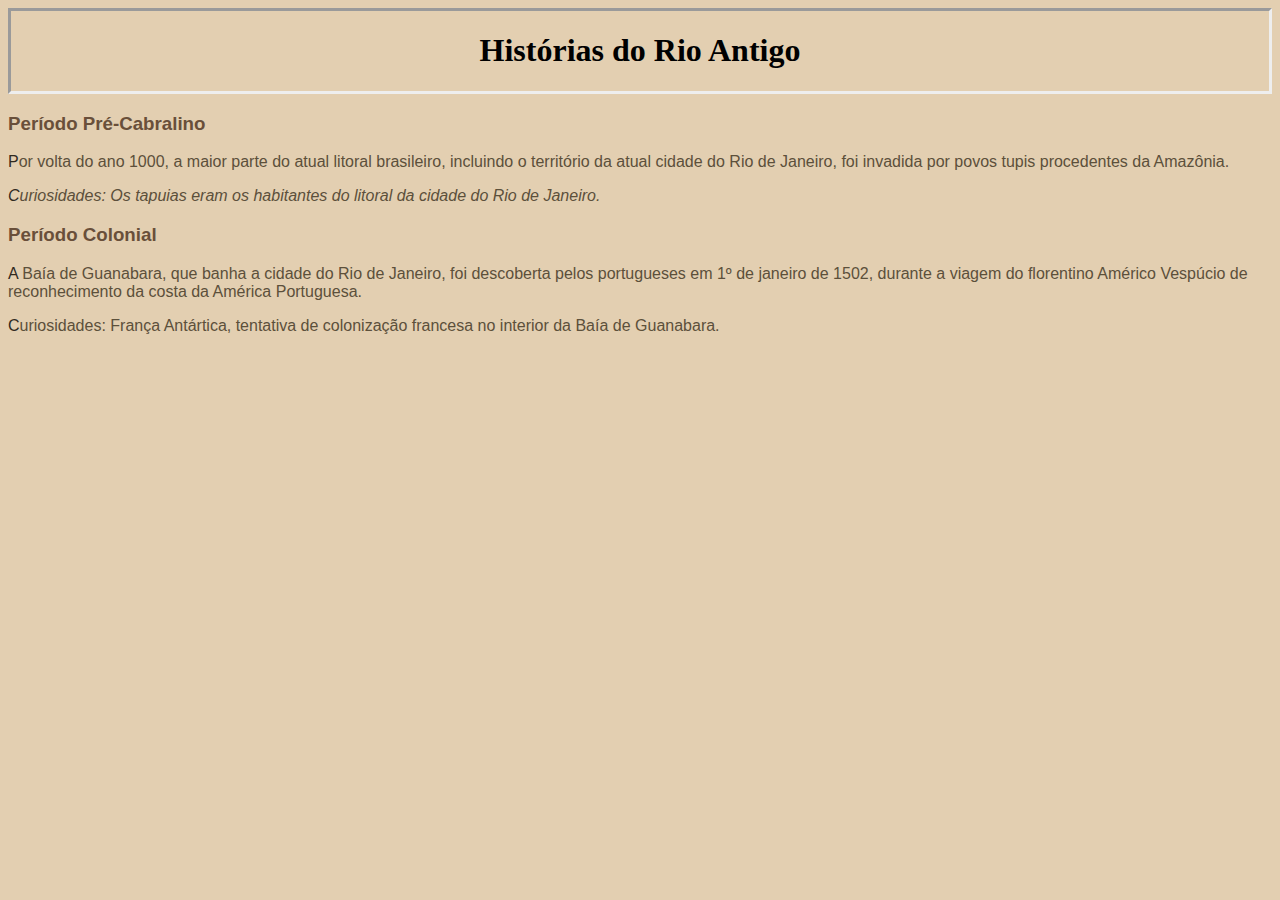
==== index.html @ 53ef9f90 "Rio Antigo" ====
<!DOCTYPE html>
<html lang="pt-BR">
<head>
    <meta charset="UTF-8">
    <meta name="viewport" content="width=device-width, initial-scale=1.0">
    <link rel="stylesheet" href="style.css">
    <style>
        body {

            background-color: rgb(227, 207, 177);
        
        }
    </style>

    <title> 
        Histórias do Rio Antigo
    </title>
    <link rel="stylesheet" href="css/style.css">
</head>
<body>
    <article>
        <header>
            <p>
            <h1> Histórias do Rio Antigo </h1>
            </p>
        </header>
    </article>
    
    <h3> 
        <section id="precabralino">
            Período Pré-Cabralino 
        </section>
        
    </h3>

    <p>
        Por volta do ano 1000, a maior parte do atual litoral brasileiro, incluindo o território da atual cidade do Rio de Janeiro, foi invadida por povos tupis procedentes da Amazônia.
    </p>

    <article>
        <p>
            <em>Curiosidades: Os tapuias eram os habitantes do litoral da cidade do Rio de Janeiro.</em>
        </p>
    </article>

    <h3>
        <section id="colonial">
            Período Colonial
        </section>
    </h3>
    <p>
        A Baía de Guanabara, que banha a cidade do Rio de Janeiro, foi descoberta pelos portugueses em 1º de janeiro de 1502, durante a viagem do florentino Américo Vespúcio de reconhecimento da costa da América Portuguesa.
    </p>
    <article>
        <p>
            Curiosidades: França Antártica, tentativa de colonização francesa no interior da Baía de Guanabara.
        </p>
    </article>
    <main>

        <section id="precabralino">
        </section>

        <section id="colonial">
        </section>

        <section id="imperial">
        </section>

        <section id="republicano">
        </section>

    </main>

</body>
</html>
---- css/style.css ----
header{

    text-align: center;
    border-style:inset

}

p{
    font-family:Verdana, Geneva, Tahoma, sans-serif;
    color: rgb(92, 80, 59);
}

p::first-letter{
    color: rgb(48, 42, 31);
}

#precabralino, #imperial, #republicano, #colonial{
    font-family: 'Franklin Gothic Medium', 'Arial Narrow', Arial, sans-serif;
    color:rgb(105, 79, 58)

}

.curiosidades-pequena {
    font-size: 12px;
}
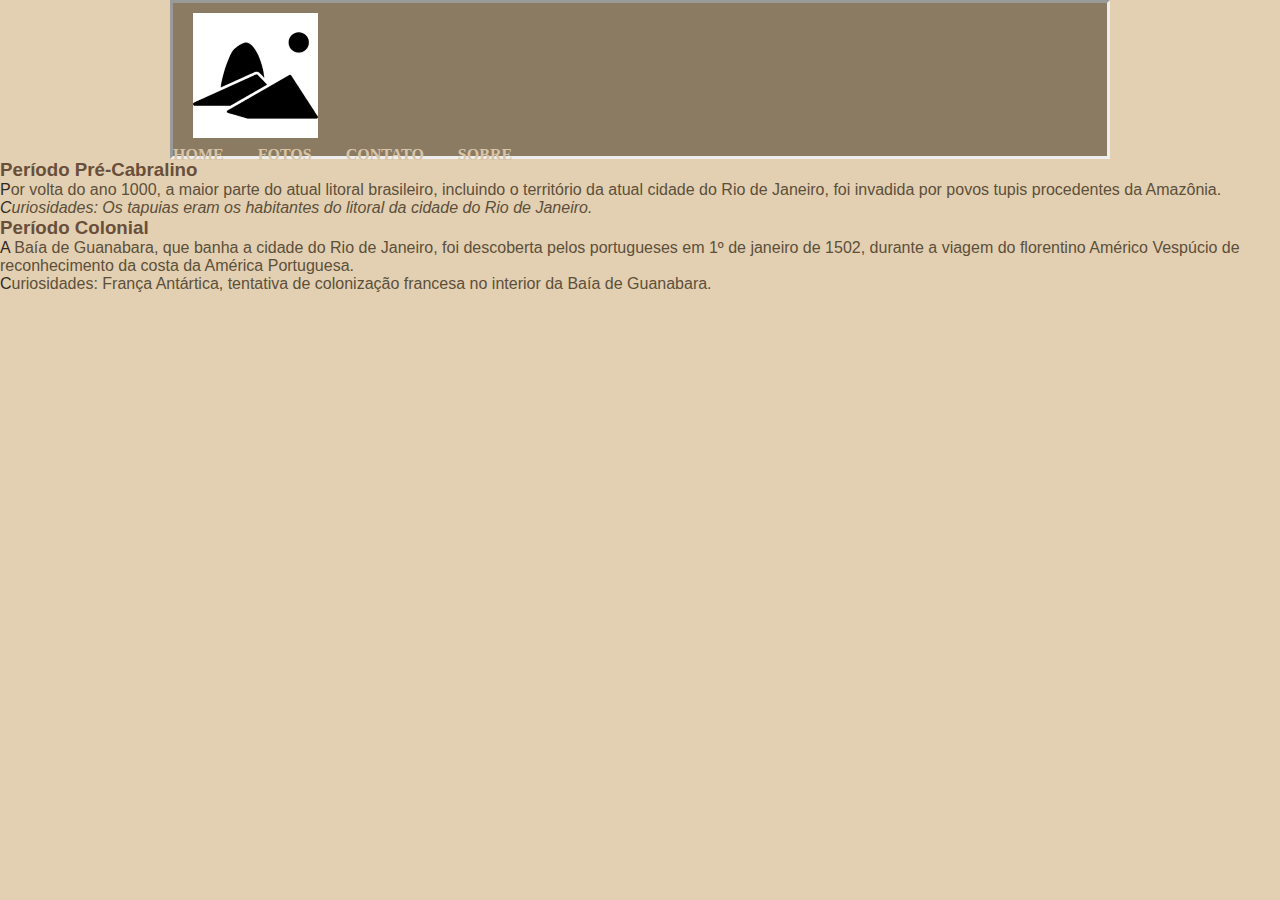
==== commit f9fd6bf7: "Ajuste no arquivo "index.html" (página principal)" ====
--- a/index.html
+++ b/index.html
@@ -16,15 +16,29 @@
         Histórias do Rio Antigo
     </title>
     <link rel="stylesheet" href="css/style.css">
+    <link rel="stylesheet" href="css/menu_logo.css">
+
+    <link rel="shortcut icon" href="img/python_16.png">
 </head>
+
 <body>
-    <article>
-        <header>
-            <p>
-            <h1> Histórias do Rio Antigo </h1>
-            </p>
+
+        <header class="cabecalho">
+            <div class="caixa">
+                <h1 class="logo">
+                    <img src="img/rioicon_125x125.png" alt="Logo do site">
+                </h1>
+                <nav class="hmenu">
+                    <ul>
+                        <li><a href="#">Home</a></li>
+                        <li><a href="#">Fotos</a></li>
+                        <li><a href="#">Contato</a></li>
+                        <li><a href="#">Sobre</a></li>
+                    </ul>
+                </nav>
+            </div>
         </header>
-    </article>
+    <main>
     
     <h3> 
         <section id="precabralino">
@@ -56,7 +70,7 @@
             Curiosidades: França Antártica, tentativa de colonização francesa no interior da Baía de Guanabara.
         </p>
     </article>
-    <main>
+    
 
         <section id="precabralino">
         </section>
--- a/css/style.css
+++ b/css/style.css
@@ -1,8 +1,5 @@
 header{
-
-    text-align: center;
     border-style:inset
-
 }
 
 p{
--- a/css/menu_logo.css
+++ b/css/menu_logo.css
@@ -0,0 +1,39 @@
+@import url('https://fonts.googleapis.com/css2?family=Roboto:ital,wght@0,100..900;1,100..900&display=swap');
+@import url('https://fonts.googleapis.com/css2?family=Arima:wght@100..700&family=Roboto:ital,wght@0,100..900;1,100..900&display=swap');
+* {
+    margin: 0 auto;
+    padding: 0;
+    box-sizing: border-box;
+}
+
+/* box sizing especifica altura e largura */
+
+.cabecalho {
+    background-color:  rgb(139, 123, 99);
+    padding: 10px 0;
+    width: 940px;
+}
+
+.logo {
+    padding-left: 20px;
+}
+
+.hmenu {
+    position: absolute;
+
+
+}
+
+.hmenu ul li {
+    display: inline;
+    margin: 0 0  70px;
+}
+
+.hmenu ul li a {
+    color: rgb(216, 196, 166);
+    text-decoration: none;
+    text-transform: uppercase;
+    font-weight: bold;
+    margin-right: 30px;
+}
+
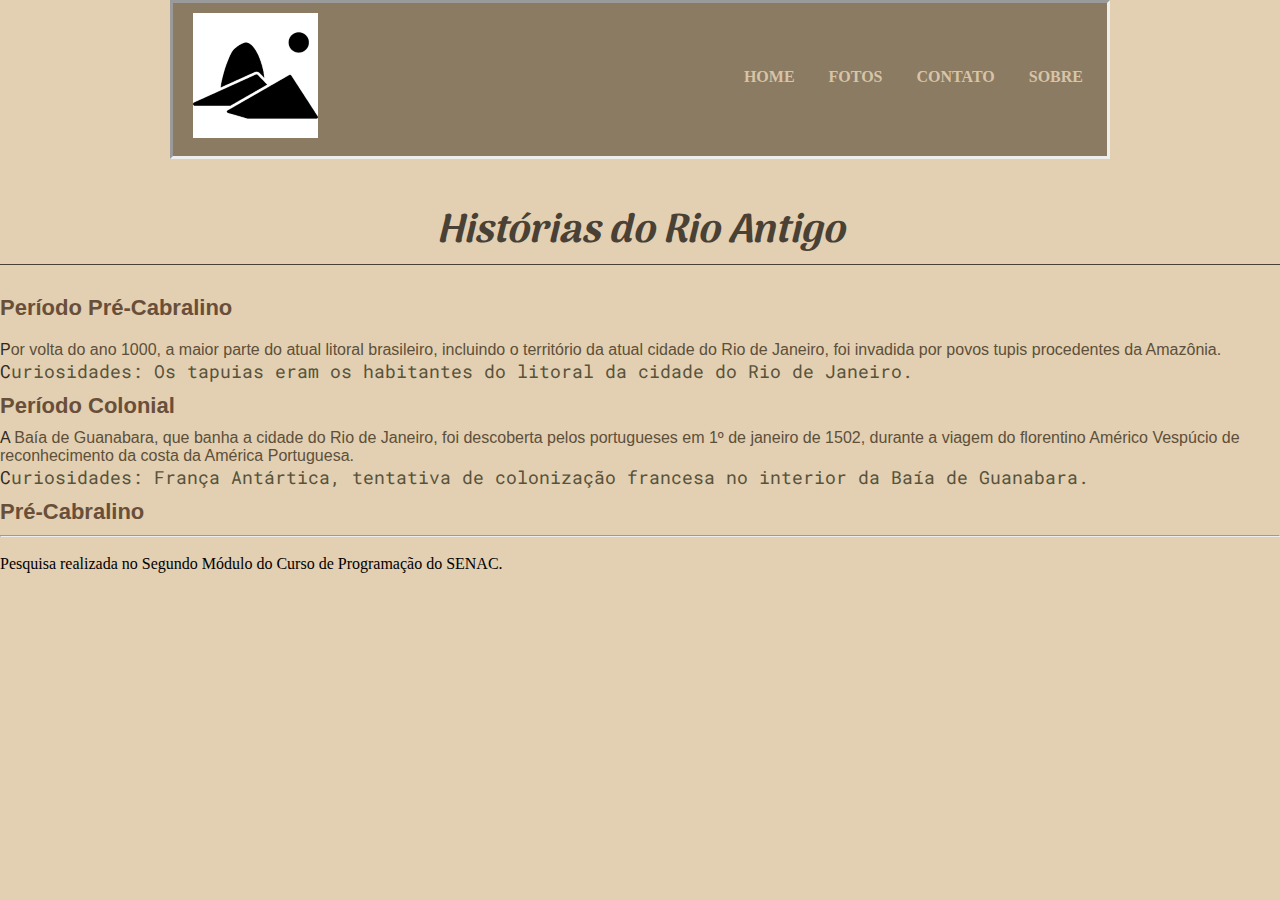
==== commit 7662022c: "Commit do menu principal e alterações." ====
--- a/index.html
+++ b/index.html
@@ -30,50 +30,56 @@
                 </h1>
                 <nav class="hmenu">
                     <ul>
-                        <li><a href="#">Home</a></li>
-                        <li><a href="#">Fotos</a></li>
-                        <li><a href="#">Contato</a></li>
-                        <li><a href="#">Sobre</a></li>
+                        <li><a href="index.html">Home</a></li>
+                        <li><a href="fotos.html">Fotos</a></li>
+                        <li><a href="contato.html">Contato</a></li>
+                        <li><a href="info.html">Sobre</a></li>
                     </ul>
                 </nav>
             </div>
         </header>
     <main>
+
+        <div class="titulo-principal">
+            <h1> Histórias do Rio Antigo </h1>
+        </div>
     
-    <h3> 
-        <section id="precabralino">
+    <h3 class="cabecalho-sessao"> 
+        <section id="precabralino" class="conteudo-secao">
             Período Pré-Cabralino 
+            
+        </h3>
+        
+        <p>
+            Por volta do ano 1000, a maior parte do atual litoral brasileiro, incluindo o território da atual cidade do Rio de Janeiro, foi invadida por povos tupis procedentes da Amazônia.
+        </p>
+        
+        <p>
+            <span class="titulo-curiosidades"> Curiosidades: Os tapuias eram os habitantes do litoral da cidade do Rio de Janeiro. </span> 
+        </p>
         </section>
         
-    </h3>
+    <h3>
+        <section id="colonial" class="conteudo-secao">
+            Período Colonial
+        </h3>
+        <p>
+            A Baía de Guanabara, que banha a cidade do Rio de Janeiro, foi descoberta pelos portugueses em 1º de janeiro de 1502, durante a viagem do florentino Américo Vespúcio de reconhecimento da costa da América Portuguesa.
+        </p>
 
-    <p>
-        Por volta do ano 1000, a maior parte do atual litoral brasileiro, incluindo o território da atual cidade do Rio de Janeiro, foi invadida por povos tupis procedentes da Amazônia.
-    </p>
+        <p>
+            <span class="titulo-curiosidades">Curiosidades: França Antártica, tentativa de colonização francesa no interior da Baía de Guanabara.</span>
+        </p>
+        </section>
+        
 
-    <article>
-        <p>
-            <em>Curiosidades: Os tapuias eram os habitantes do litoral da cidade do Rio de Janeiro.</em>
-        </p>
-    </article>
-
-    <h3>
-        <section id="colonial">
-            Período Colonial
+        <h3>
+        <section id="precabralino" class="conteudo-secao">
+            Pré-Cabralino
+        </h3>
         </section>
-    </h3>
-    <p>
-        A Baía de Guanabara, que banha a cidade do Rio de Janeiro, foi descoberta pelos portugueses em 1º de janeiro de 1502, durante a viagem do florentino Américo Vespúcio de reconhecimento da costa da América Portuguesa.
-    </p>
-    <article>
-        <p>
-            Curiosidades: França Antártica, tentativa de colonização francesa no interior da Baía de Guanabara.
-        </p>
-    </article>
-    
-
-        <section id="precabralino">
-        </section>
+        
+        
 
         <section id="colonial">
         </section>
@@ -86,5 +92,9 @@
 
     </main>
 
+    <hr><br> <footer> 
+        Pesquisa realizada no Segundo Módulo do Curso de Programação do SENAC.
+    </footer>
+
 </body>
 </html>--- a/css/menu_logo.css
+++ b/css/menu_logo.css
@@ -1,5 +1,6 @@
 @import url('https://fonts.googleapis.com/css2?family=Roboto:ital,wght@0,100..900;1,100..900&display=swap');
 @import url('https://fonts.googleapis.com/css2?family=Arima:wght@100..700&family=Roboto:ital,wght@0,100..900;1,100..900&display=swap');
+@import url('https://fonts.googleapis.com/css2?family=Arima:wght@100..700&family=Roboto+Mono:ital,wght@0,100..700;1,100..700&family=Roboto:ital,wght@0,100..900;1,100..900&display=swap');
 * {
     margin: 0 auto;
     padding: 0;
@@ -14,19 +15,25 @@
     width: 940px;
 }
 
+.caixa {
+    width: 940px;
+    position: relative;
+    margin: auto;
+}
+
 .logo {
     padding-left: 20px;
 }
 
 .hmenu {
     position: absolute;
-
-
+    top: 55px;
+    right: 0px;
 }
 
 .hmenu ul li {
     display: inline;
-    margin: 0 0  70px;
+    margin: 0 0 0;
 }
 
 .hmenu ul li a {
@@ -37,3 +44,43 @@
     margin-right: 30px;
 }
 
+.hmenu ul li a:hover {
+    color: rgb(73, 65, 53);
+    border-bottom: 1px solid rgb(216, 196, 166);
+}
+
+.titulo-principal {
+    font-family: "Arima";
+    font-style: italic;
+    color: rgb(73, 65, 53);
+    margin: 20px 0;
+    padding: 20px 0 0 0;
+    text-align: center;
+    font-size: 20px;
+    border-bottom: 1px solid rgb(73, 65, 53);
+}
+
+.cabecalho-sessao {
+    font-family: Cambria, Cochin, Georgia, Times, 'Times New Roman', serif;
+    color: rgb(241, 223, 213);
+    margin: 0 0 10px 0
+}
+
+.titulo-curiosidades {
+    font-family:"Roboto Mono";
+    font-style: bold;
+    color: rgb(87, 83, 59);
+    font-size: 18px;
+}
+
+.conteudo-secao {
+    padding: 10px 0;
+}
+
+.conteudo-secao p {
+    padding: 5px 0 5px 0 ; 
+    text-align: justify}
+    
+h3 {
+    font-size: 22px;
+}